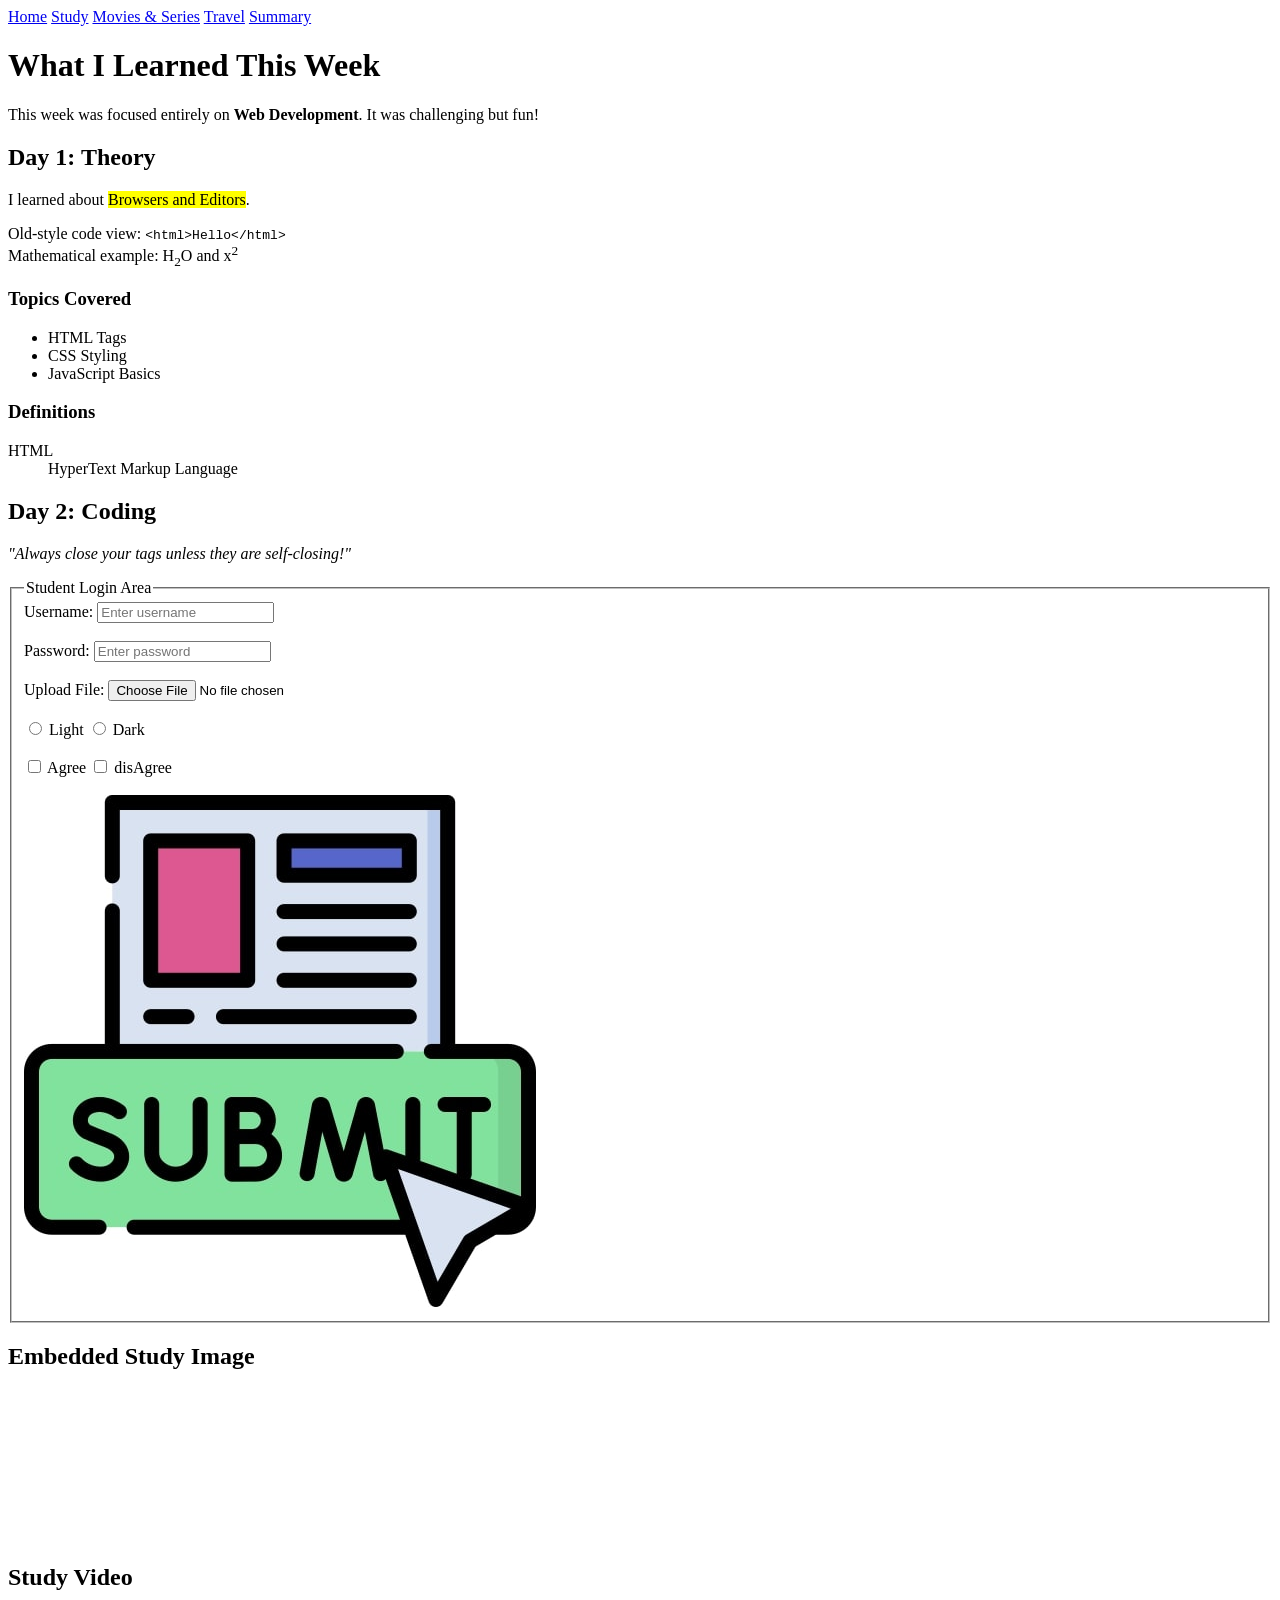
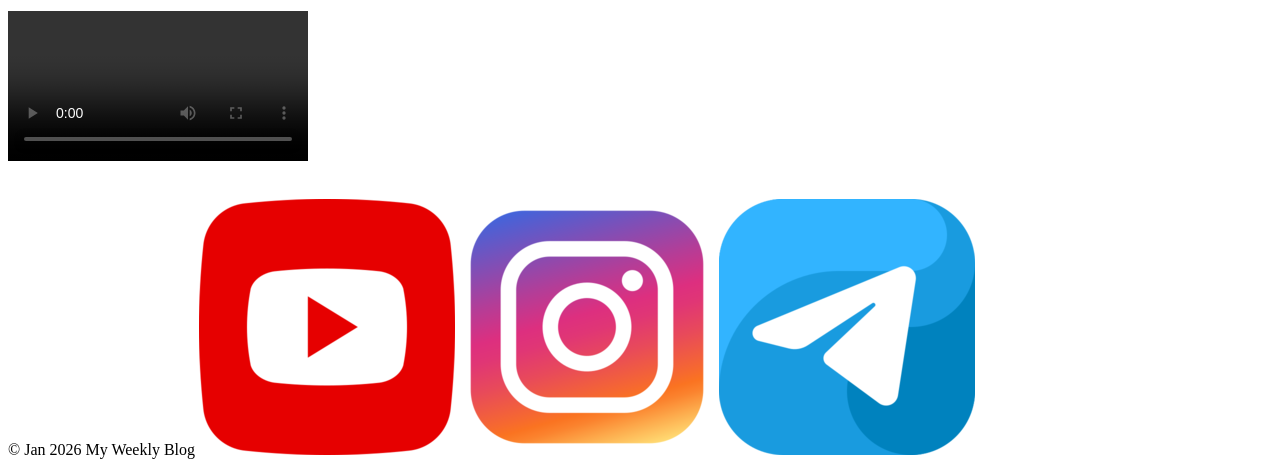
==== study.html @ bbf52f1d "Upload blogging website" ====
<!DOCTYPE html>
<html lang="en">
<head>
    <meta charset="UTF-8">
    <meta name="viewport" content="width=device-width, initial-scale=1.0">
    <title>My Study Log</title>
    <link rel="stylesheet" href="styles.css">
</head>
<body>

<nav>
    <a href="index.html">Home</a>
    <a href="study.html">Study</a>
    <a href="movie.html">Movies & Series</a>
    <a href="travel.html">Travel</a>
    <a href="summary.html">Summary</a>
</nav>

<div class="content">
    <h1>What I Learned This Week</h1>

    <p>This week was focused entirely on <b>Web Development</b>. It was challenging but fun!</p>

    <h2>Day 1: Theory</h2>
    <p>I learned about <mark>Browsers and Editors</mark>.</p>

    <p>
        Old-style code view: <tt>&lt;html&gt;Hello&lt;/html&gt;</tt><br>
        Mathematical example: H<sub>2</sub>O and x<sup>2</sup>
    </p>

    <h3>Topics Covered</h3>
    <ul>
        <li>HTML Tags</li>
        <li>CSS Styling</li>
        <li>JavaScript Basics</li>
    </ul>

    <h3>Definitions</h3>
    <dl>
        <dt>HTML</dt>
        <dd>HyperText Markup Language</dd>
    </dl>

    <h2>Day 2: Coding</h2>
    <p>
        <em>"Always close your tags unless they are self-closing!"</em>
    </p>

    <form>
        <fieldset>
            <legend>Student Login Area</legend>

            <label>Username:</label>
            <input type="text" id="username" name="username" placeholder="Enter username" title="Username"><br><br>

            <label for="password">Password:</label>
            <input type="password" id="password" name="password" placeholder="Enter password" title="Password"><br><br>

            <label>Upload File:</label>
            <input type="file"><br><br>

            <input type="radio" name="mode"> Light
            <input type="radio" name="mode"> Dark<br><br>

            <input type="checkbox"> Agree
            <input type="checkbox"> disAgree
            <br><br>
              <input
                  type="image"
                  src="submit.jpg"
                  alt="Submit"
                  class="submit-btn">
        </fieldset>
    </form>

    <h2>Embedded Study Image</h2>
    <embed
        src="https://upload.wikimedia.org/wikipedia/commons/6/61/HTML5_logo_and_wordmark.svg"
        class="study-embed"
        type="image/svg+xml">

    <h2>Study Video</h2>
    <video class="study-video" controls>
        <source src="HTML_Tutorial_for_Beginners_Complete_HTML_with_Notes_Code_1080p.mp4" type="video/mp4">
        Your browser does not support the video tag.
    </video>

</div>



<br>
<footer class="footer">
    <p>
        &copy; Jan 2026 My Weekly Blog
        <img src="youtube.ico" alt="YouTube" class="social-icon">
        <img src="instagram.ico" alt="Instagram" class="social-icon">
        <img src="telegram.ico" alt="Telegram" class="social-icon">
    </p>
    </footer>

</body>
</html>
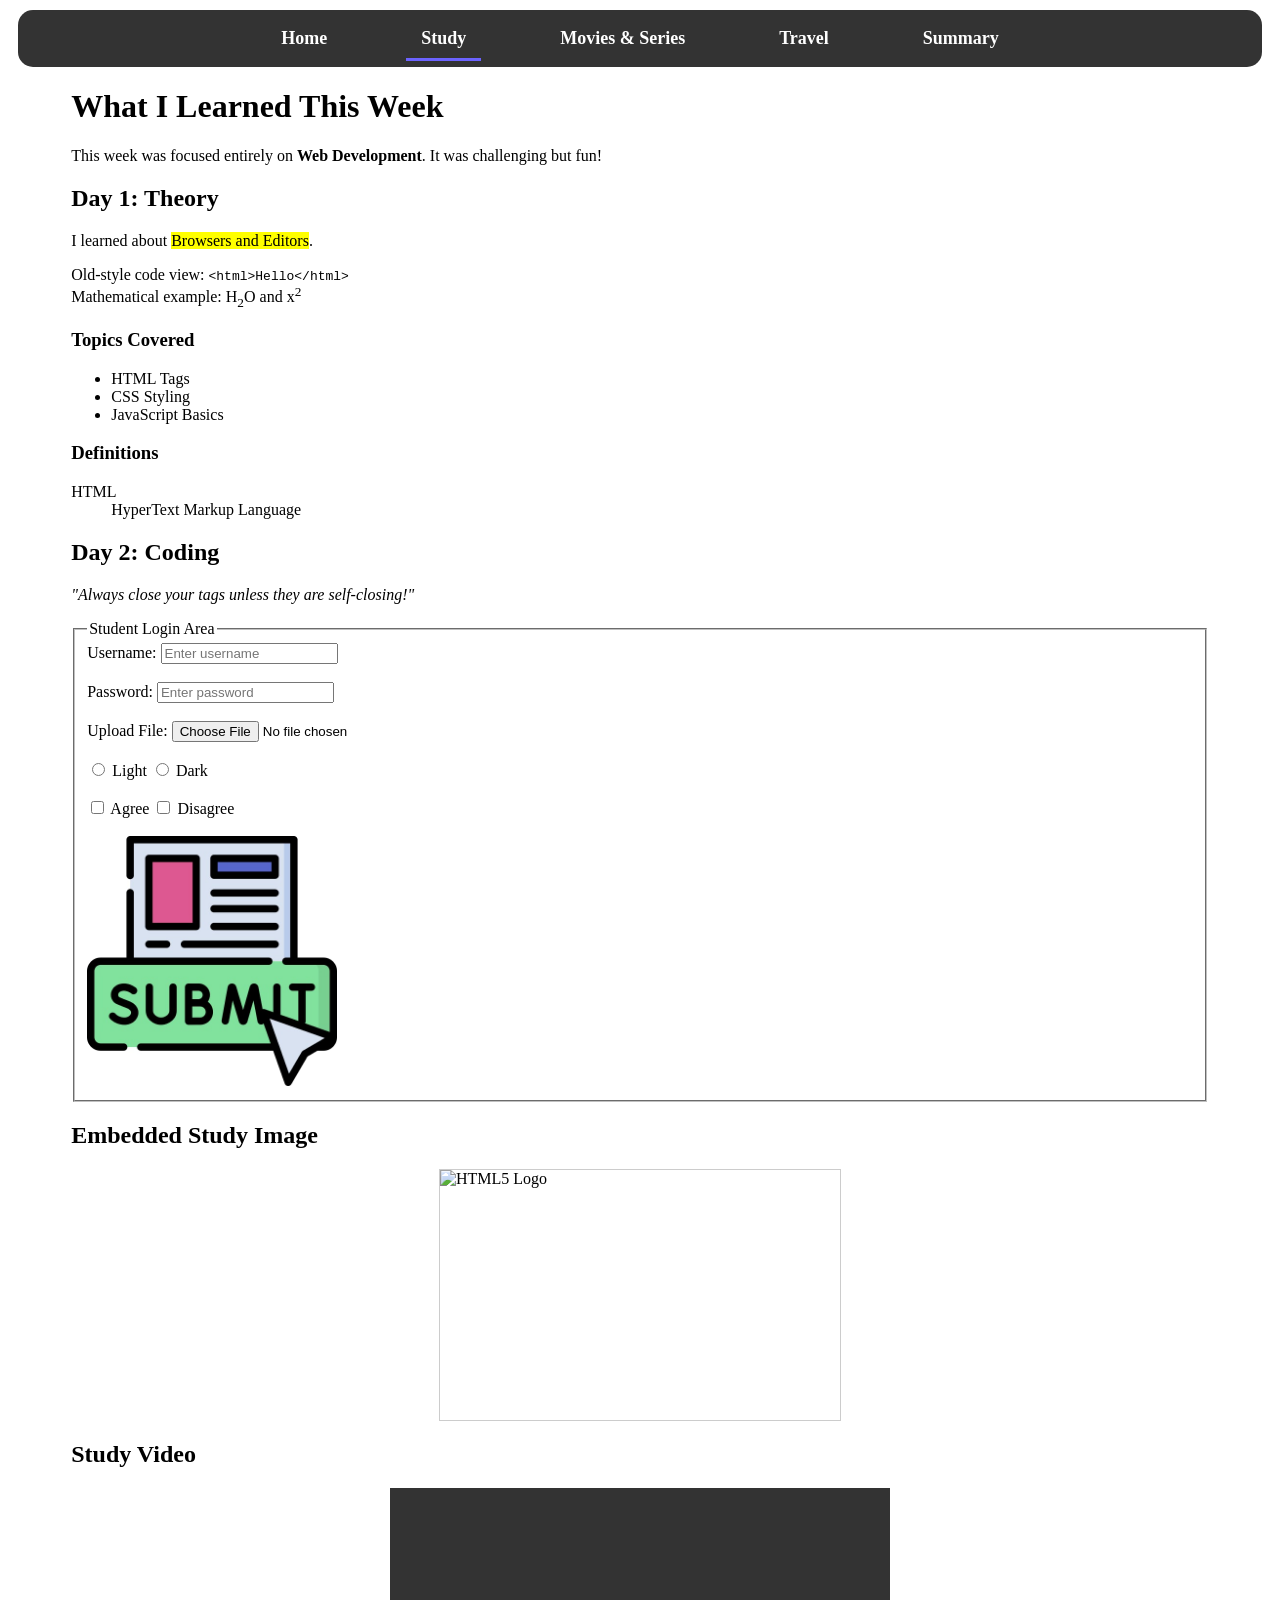
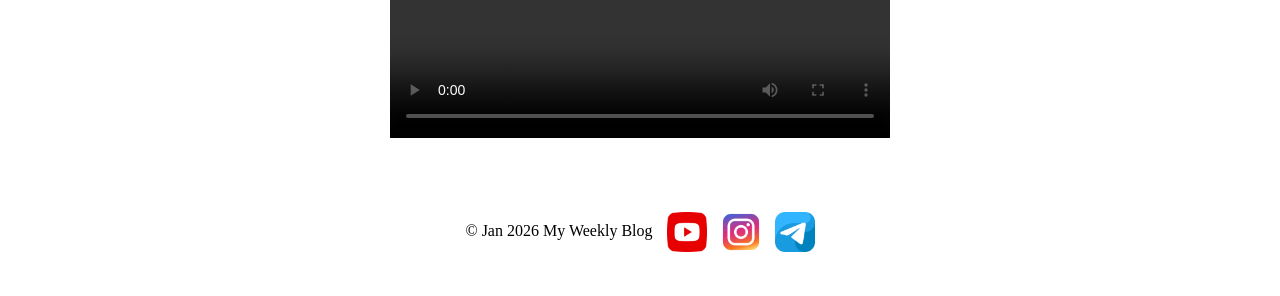
==== commit 07d9625b: "Redesign navigation bar with modern styling" ====
--- a/study.html
+++ b/study.html
@@ -10,7 +10,7 @@
 
 <nav>
     <a href="index.html">Home</a>
-    <a href="study.html">Study</a>
+    <a href="study.html" class="active">Study</a>
     <a href="movie.html">Movies & Series</a>
     <a href="travel.html">Travel</a>
     <a href="summary.html">Summary</a>
@@ -57,14 +57,18 @@
             <label for="password">Password:</label>
             <input type="password" id="password" name="password" placeholder="Enter password" title="Password"><br><br>
 
-            <label>Upload File:</label>
-            <input type="file"><br><br>
+            <label for="upload-file">Upload File:</label>
+            <input type="file" id="upload-file" name="upload-file" title="Upload File"><br><br>
 
-            <input type="radio" name="mode"> Light
-            <input type="radio" name="mode"> Dark<br><br>
+            <input type="radio" id="mode-light" name="mode" value="light" title="Light mode">
+            <label for="mode-light">Light</label>
+            <input type="radio" id="mode-dark" name="mode" value="dark" title="Dark mode">
+            <label for="mode-dark">Dark</label><br><br>
 
-            <input type="checkbox"> Agree
-            <input type="checkbox"> disAgree
+            <input type="checkbox" id="agree" name="agree" title="Agree to terms">
+            <label for="agree">Agree</label>
+            <input type="checkbox" id="disagree" name="disagree" title="Do not agree">
+            <label for="disagree">Disagree</label>
             <br><br>
               <input
                   type="image"
@@ -75,10 +79,9 @@
     </form>
 
     <h2>Embedded Study Image</h2>
-    <embed
-        src="https://upload.wikimedia.org/wikipedia/commons/6/61/HTML5_logo_and_wordmark.svg"
+ <img src="https://upload.wikimedia.org/wikipedia/commons/6/61/HTML5_logo_and_wordmark.svg"
         class="study-embed"
-        type="image/svg+xml">
+        alt="HTML5 Logo">
 
     <h2>Study Video</h2>
     <video class="study-video" controls>
@@ -92,12 +95,14 @@
 
 <br>
 <footer class="footer">
-    <p>
-        &copy; Jan 2026 My Weekly Blog
+   <p>
+    &copy; Jan 2026 My Weekly Blog
+    <span>
         <img src="youtube.ico" alt="YouTube" class="social-icon">
         <img src="instagram.ico" alt="Instagram" class="social-icon">
         <img src="telegram.ico" alt="Telegram" class="social-icon">
-    </p>
+    </span>
+</p>
     </footer>
 
 </body>
--- a/styles.css
+++ b/styles.css
@@ -0,0 +1,69 @@
+
+nav{
+    background: #333;
+    margin: 10px;
+    border-radius: 15px;
+    padding: 18px 0;
+    text-align: center;
+}
+
+nav a{
+    color: white;
+    text-decoration: none;
+    font-size: 18px;
+    font-weight: bold;
+    margin: 0 30px;
+    padding: 10px 15px;
+    transition: 0.3s;
+}
+
+nav a:hover{
+    color: #6c63ff;
+}
+
+nav a.active{
+    border-bottom: 3px solid #6c63ff;
+}
+
+.content{
+    width: 90%;
+    margin: auto;
+}
+
+
+.submit-btn{
+    width: 250px;
+    height: auto;
+    cursor: pointer;
+}
+
+
+.study-embed{
+    width: 400px;
+    height: 250px;
+    display: block;
+    margin: 20px auto;
+    border: 1px solid #ccc;
+}
+
+
+.study-video{
+    width: 500px;
+    max-width: 100%;
+    display: block;
+    margin: 20px auto;
+}
+
+
+.footer{
+    text-align: center;
+    padding: 20px;
+}
+
+
+.social-icon{
+    width: 40px;
+    height: 40px;
+    margin-left: 10px;
+    vertical-align: middle;
+}
